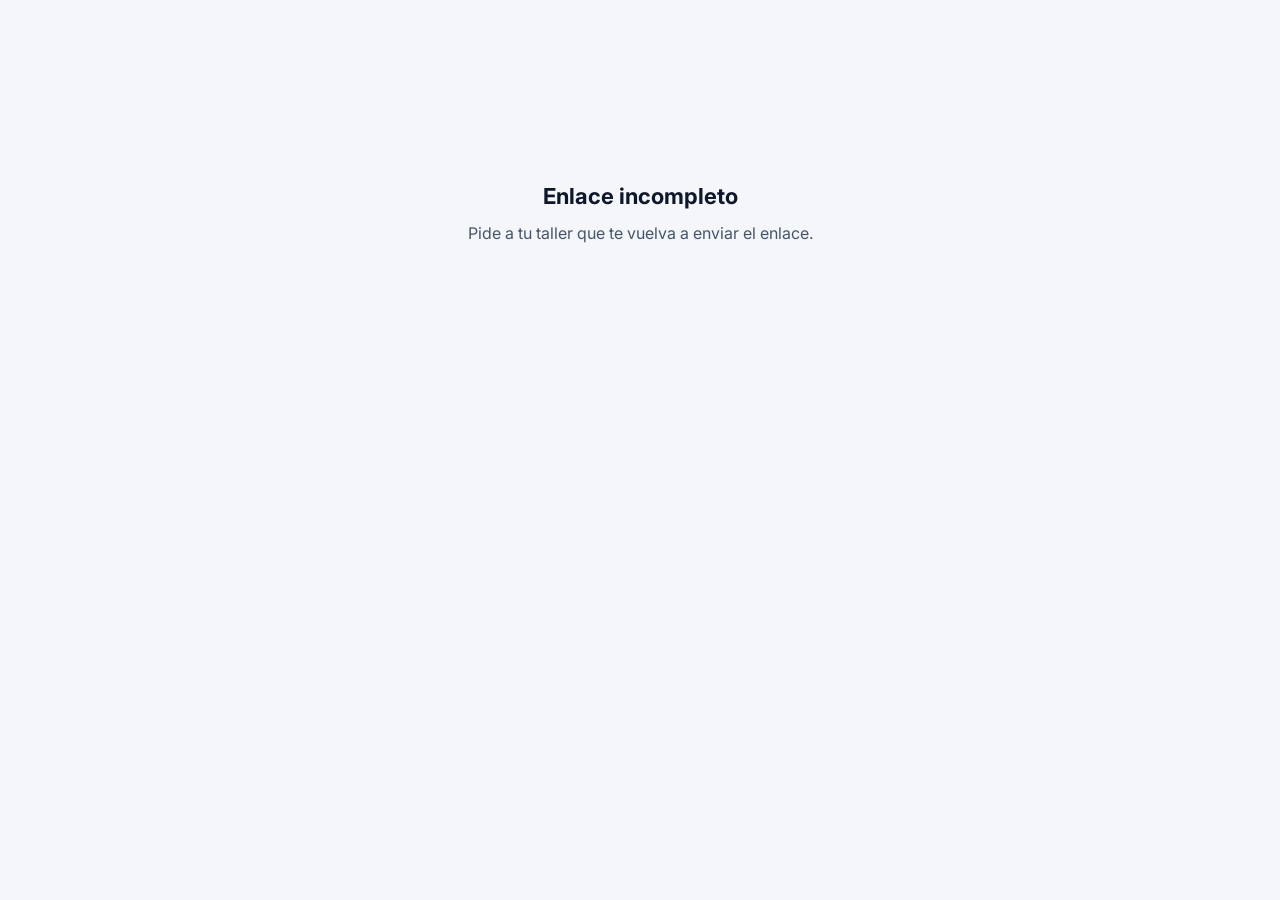
==== cliente.html @ 4f708fe0 "v27: enlace de visto bueno para el cliente (cliente.html: fotos, carrocería, inspección, cotización;" ====
<!doctype html>
<html lang="es"><head><meta charset="utf-8">
<meta name="viewport" content="width=device-width,initial-scale=1,viewport-fit=cover">
<meta name="theme-color" content="#057857"><meta name="robots" content="noindex,nofollow"><meta name="referrer" content="no-referrer">
<title>Visto bueno de tu moto</title>
<link rel="icon" href="icon.svg">
<link rel="stylesheet" href="https://fonts.googleapis.com/css2?family=Inter:wght@400;500;600;700;800&family=JetBrains+Mono:wght@500;600&display=swap">
<link rel="stylesheet" href="css/cliente.css"></head>
<body>
<a class="skip" href="#principal">Ir al contenido</a>
<div id="app" aria-busy="true"><p class="load">Cargando tu orden…</p></div>
<dialog id="lb" aria-label="Foto ampliada"><button type="button" class="lb-x" aria-label="Cerrar foto"><svg width="22" height="22" viewBox="0 0 24 24" fill="none" stroke="currentColor" stroke-width="2.5" stroke-linecap="round" aria-hidden="true"><path d="M6 6l12 12M18 6L6 18"/></svg></button><img alt=""></dialog>
<script src="js/data.js"></script><script src="js/api.js"></script><script src="js/cliente.js"></script>
</body></html>
---- css/cliente.css ----
/* Página del cliente (visto bueno). Referencia visual: cotización PDF (verde #057857, bloque gris claro, barras de sección verdes). */
:root{
  --g:#057857;--g-h:#046244;--on-g:#fff;--g-soft:#E6F4EF;
  --bg:#F4F6F9;--card:#fff;--blk:#F1F5F9;--tx:#0F172A;--mut:#475569;--bd:#D8DFE8;--focus:#0B5FFF;
  --ok-bg:#DCFCE7;--ok-tx:#14532D;--wa-bg:#FEF3C7;--wa-tx:#78350F;--er-bg:#FEE2E2;--er-tx:#7F1D1D;--nr-bg:#DBEAFE;--nr-tx:#1E3A8A;
  --btn-no:#B91C1C;
  --s1:4px;--s2:8px;--s3:12px;--s4:16px;--s5:24px;--s6:32px;
  --r:12px;--fs:"Inter",system-ui,-apple-system,"Segoe UI",Roboto,Arial,sans-serif;--fm:"JetBrains Mono",ui-monospace,Consolas,monospace;
  color-scheme:light}
@media(prefers-color-scheme:dark){:root{
  --g:#34D399;--g-h:#6EE7B7;--on-g:#052E22;--g-soft:#0F2A24;
  --bg:#0B1220;--card:#131C2E;--blk:#1A2640;--tx:#E5EAF2;--mut:#A9B6C9;--bd:#2B3A55;--focus:#7CB2FF;
  --ok-bg:#12351F;--ok-tx:#A7F3C0;--wa-bg:#3B2A0B;--wa-tx:#FCD98A;--er-bg:#431A1A;--er-tx:#FECACA;--nr-bg:#172A52;--nr-tx:#BFD6FF;
  --btn-no:#F87171;color-scheme:dark}}
*{box-sizing:border-box}
html{-webkit-text-size-adjust:100%}
@media(prefers-reduced-motion:no-preference){html{scroll-behavior:smooth}}
body{margin:0;background:var(--bg);color:var(--tx);font:400 16px/1.5 var(--fs);padding-bottom:env(safe-area-inset-bottom)}
img{max-width:100%;display:block}
h1,h2,h3,h4,p{margin:0}
:focus-visible{outline:3px solid var(--focus);outline-offset:2px;border-radius:6px}
.skip{position:absolute;left:-999px;top:8px;background:var(--card);color:var(--tx);padding:10px 14px;border-radius:8px;z-index:100}.skip:focus{left:8px}
.load,.msg{max-width:560px;margin:20vh auto 0;padding:0 var(--s4);text-align:center;color:var(--mut)}
.msg h1{font-size:22px;color:var(--tx);margin-bottom:var(--s2)}

/* Encabezado como el PDF */
.top{background:var(--card);border-bottom:4px solid var(--g);padding:calc(var(--s3) + env(safe-area-inset-top)) var(--s4) var(--s3)}
.top-i{max-width:760px;margin:0 auto;display:flex;align-items:center;justify-content:space-between;gap:var(--s4)}
.top img.logo{height:40px;width:auto;max-width:46vw;object-fit:contain}
.top-r{text-align:right;min-width:0}
.top-r .tt{font-size:20px;font-weight:800;color:var(--g);letter-spacing:.2px;line-height:1.15}
.top-r .fo{font:600 14px var(--fm);color:var(--tx)}
.top-r .fe{font-size:13px;color:var(--mut)}
.wrap{max-width:760px;margin:0 auto;padding:var(--s4) var(--s4) 120px;display:flex;flex-direction:column;gap:var(--s4)}

/* Bloque gris (cliente / unidad) */
.info{background:var(--blk);border-radius:var(--r);padding:var(--s4);display:grid;grid-template-columns:1fr 1fr;gap:var(--s3) var(--s4)}
.info dt{font-size:12px;font-weight:700;letter-spacing:.6px;text-transform:uppercase;color:var(--mut)}
.info dd{margin:0;font-weight:600;overflow-wrap:anywhere}
.info .full{grid-column:1/-1}
@media(max-width:420px){.info{grid-template-columns:1fr}}

/* Secciones */
.sec{background:var(--card);border:1px solid var(--bd);border-radius:var(--r);overflow:hidden}
.sec-h{background:var(--g);color:var(--on-g);font-size:13px;font-weight:700;letter-spacing:.6px;text-transform:uppercase;padding:10px var(--s4);display:flex;align-items:center;justify-content:space-between;gap:var(--s3)}
.sec-h .n{font-weight:600;letter-spacing:0;text-transform:none;font-size:13px}
.sec-b{padding:var(--s4);display:flex;flex-direction:column;gap:var(--s3)}
.hint{color:var(--mut);font-size:14px}
.sub{font-size:14px;font-weight:700;color:var(--tx)}

/* Chips con icono + texto (nunca solo color) */
.chip{display:inline-flex;align-items:center;gap:6px;min-height:28px;padding:2px 10px;border-radius:999px;font-size:13px;font-weight:600;white-space:nowrap}
.chip svg{width:16px;height:16px;flex:none}
.c-ok{background:var(--ok-bg);color:var(--ok-tx)}.c-wa{background:var(--wa-bg);color:var(--wa-tx)}.c-er{background:var(--er-bg);color:var(--er-tx)}.c-nr{background:var(--nr-bg);color:var(--nr-tx)}.c-gr{background:var(--blk);color:var(--mut)}

/* Fotos */
.gal{display:grid;grid-template-columns:repeat(auto-fill,minmax(132px,1fr));gap:var(--s2)}
.ph{position:relative;display:block;width:100%;aspect-ratio:4/3;padding:0;border:1px solid var(--bd);border-radius:10px;overflow:hidden;background:var(--blk);cursor:zoom-in}
.ph img{width:100%;height:100%;object-fit:cover}
.ph .cap{position:absolute;left:0;right:0;bottom:0;background:rgba(15,23,42,.78);color:#fff;font-size:12px;font-weight:600;padding:3px 8px;text-align:left}
.ph.sm{width:96px;aspect-ratio:1}
.gal.sm{display:flex;flex-wrap:wrap;gap:var(--s2)}

/* Carrocería */
.mw{position:relative;max-width:420px;width:100%;margin:0 auto;border:1px solid var(--bd);border-radius:10px;background:#fff;overflow:hidden}
.mw img{width:100%;height:auto}
.mk{position:absolute;transform:translate(-50%,-50%);width:26px;height:26px;border-radius:50%;background:#B91C1C;color:#fff;border:2px solid #fff;font:700 13px var(--fs);display:flex;align-items:center;justify-content:center}
.dn{display:grid;grid-template-columns:28px 1fr;gap:var(--s3);align-items:start}
.dn .no{width:28px;height:28px;border-radius:50%;background:#B91C1C;color:#fff;font:700 13px var(--fs);display:flex;align-items:center;justify-content:center}
.dn b{display:block}

/* Inspección */
.zr{border-top:1px solid var(--bd);padding-top:var(--s3);display:flex;flex-direction:column;gap:var(--s2)}
.zr:first-of-type{border-top:0;padding-top:0}
.zr-t{display:flex;align-items:flex-start;justify-content:space-between;gap:var(--s3)}
.zr-t b{font-weight:600}.zr-t small{display:block;color:var(--mut);font-weight:400}
.zr p{font-size:15px}
.ll{display:flex;flex-wrap:wrap;gap:var(--s2) var(--s4);font-size:14px;color:var(--mut)}.ll b{color:var(--tx)}

/* Cotización: tabla en pantallas anchas, tarjetas en celular */
.ln{border:1px solid var(--bd);border-radius:10px;padding:var(--s3) var(--s4);display:flex;flex-direction:column;gap:var(--s3)}
.ln.pend{border-color:var(--g);box-shadow:0 0 0 1px var(--g) inset}
.ln-top{display:flex;justify-content:space-between;gap:var(--s4);align-items:flex-start}
.ln h4{font-size:15px;font-weight:600;text-transform:uppercase;overflow-wrap:anywhere}
.ln .tag{font-size:12px;color:var(--mut);font-weight:600}
.ln .sku{font:500 12px var(--fm);color:var(--mut)}
.ln-amt{text-align:right;flex:none}.ln-amt b{display:block;font-size:18px;font-variant-numeric:tabular-nums}.ln-amt span{font-size:13px;color:var(--mut)}
.act{display:grid;grid-template-columns:1fr 1fr;gap:var(--s2)}
.dc{min-height:48px;border-radius:10px;border:2px solid var(--bd);background:var(--card);color:var(--tx);font:700 15px var(--fs);display:inline-flex;align-items:center;justify-content:center;gap:8px;cursor:pointer;padding:0 var(--s3);transition:background-color .15s,border-color .15s,color .15s}
.dc svg{width:20px;height:20px}
.dc.ok[aria-pressed=true]{background:var(--g);border-color:var(--g);color:var(--on-g)}
.dc.no[aria-pressed=true]{background:var(--btn-no);border-color:var(--btn-no);color:#fff}
@media(prefers-color-scheme:dark){.dc.no[aria-pressed=true]{color:#450A0A}}
.dc:hover{border-color:var(--mut)}
.mot{display:flex;flex-direction:column;gap:6px;font-size:14px;font-weight:600}
.mot[hidden]{display:none}
.tot{background:var(--blk);border-radius:10px;padding:var(--s3) var(--s4);display:flex;flex-direction:column;gap:6px}
.tot div{display:flex;justify-content:space-between;gap:var(--s3);font-variant-numeric:tabular-nums}
.tot .big{font-size:20px;font-weight:800;color:var(--g);border-top:2px solid var(--g);padding-top:var(--s2);margin-top:2px}

/* Formulario y firma */
.f{display:flex;flex-direction:column;gap:6px;font-weight:600;font-size:14px}
input[type=text],select{min-height:48px;width:100%;border:1.5px solid var(--mut);border-radius:10px;padding:0 var(--s3);font:500 16px var(--fs);background:var(--card);color:var(--tx)}
.sig{position:relative;border:2px dashed var(--mut);border-radius:10px;background:#fff;touch-action:none}
.sig canvas{display:block;width:100%;height:190px;touch-action:none;cursor:crosshair}
.sig .ph-t{position:absolute;inset:0;display:flex;align-items:center;justify-content:center;color:#64748B;pointer-events:none;font-size:14px}
.sig.on .ph-t{display:none}
.err{color:var(--er-tx);background:var(--er-bg);border-radius:8px;padding:8px var(--s3);font-size:14px;font-weight:600}
.err[hidden]{display:none}
.small{font-size:12.5px;color:var(--mut);line-height:1.45}
.btn{min-height:48px;padding:0 var(--s5);border-radius:10px;border:2px solid var(--bd);background:var(--card);color:var(--tx);font:700 16px var(--fs);cursor:pointer;display:inline-flex;align-items:center;justify-content:center;gap:8px;text-decoration:none;transition:background-color .15s}
.btn:hover{background:var(--blk)}
.btn.pri{background:var(--g);border-color:var(--g);color:var(--on-g)}.btn.pri:hover{background:var(--g-h);border-color:var(--g-h)}
.btn[disabled]{opacity:.6;cursor:progress}
.btn.ghost{min-height:44px;padding:0 var(--s4);font-size:14px}
.row{display:flex;gap:var(--s2);flex-wrap:wrap}

/* Barra fija inferior */
.cta{position:fixed;left:0;right:0;bottom:0;background:var(--card);border-top:1px solid var(--bd);box-shadow:0 -6px 20px rgba(15,23,42,.12);padding:var(--s3) var(--s4) calc(var(--s3) + env(safe-area-inset-bottom));z-index:20}
.cta[hidden]{display:none}
.cta-i{max-width:760px;margin:0 auto;display:flex;align-items:center;justify-content:space-between;gap:var(--s4)}
.cta small{display:block;color:var(--mut);font-size:12.5px}.cta b{font-size:20px;font-variant-numeric:tabular-nums}

.ok-box{background:var(--ok-bg);color:var(--ok-tx);border-radius:10px;padding:var(--s4);display:flex;gap:var(--s3);align-items:flex-start}
.ok-box svg{width:24px;height:24px;flex:none}.ok-box b{display:block}
.sg-img{max-height:120px;width:auto;border:1px solid var(--bd);border-radius:8px;background:#fff;padding:6px}
.foot{font-size:13px;color:var(--mut);text-align:center;padding:var(--s4) 0}

dialog#lb{border:0;padding:0;background:transparent;max-width:100vw;max-height:100vh;width:100%;height:100%}
dialog#lb::backdrop{background:rgba(2,6,23,.88)}
dialog#lb img{position:absolute;inset:56px 8px 8px;width:calc(100% - 16px);height:calc(100% - 64px);object-fit:contain}
.lb-x{position:absolute;top:calc(8px + env(safe-area-inset-top));right:8px;width:48px;height:48px;border-radius:50%;border:0;background:#fff;color:#0F172A;cursor:pointer;display:flex;align-items:center;justify-content:center;z-index:2}

@media(min-width:760px){
  .wrap{padding-top:var(--s5);gap:var(--s5)}
  .ln{display:grid;grid-template-columns:minmax(0,1fr) 150px 300px;align-items:center;gap:var(--s4)}
  .ln .ph.sm{margin-top:var(--s2)}
  .ln-top{display:contents}
  .ln-top>div:first-child{grid-column:1}.ln-amt{grid-column:2}.act,.stat{grid-column:3}
  .ln .gal,.ln .mot,.ln .chipbar{grid-column:1/-1}
}
@media(prefers-reduced-motion:reduce){*{transition:none!important;animation:none!important}}
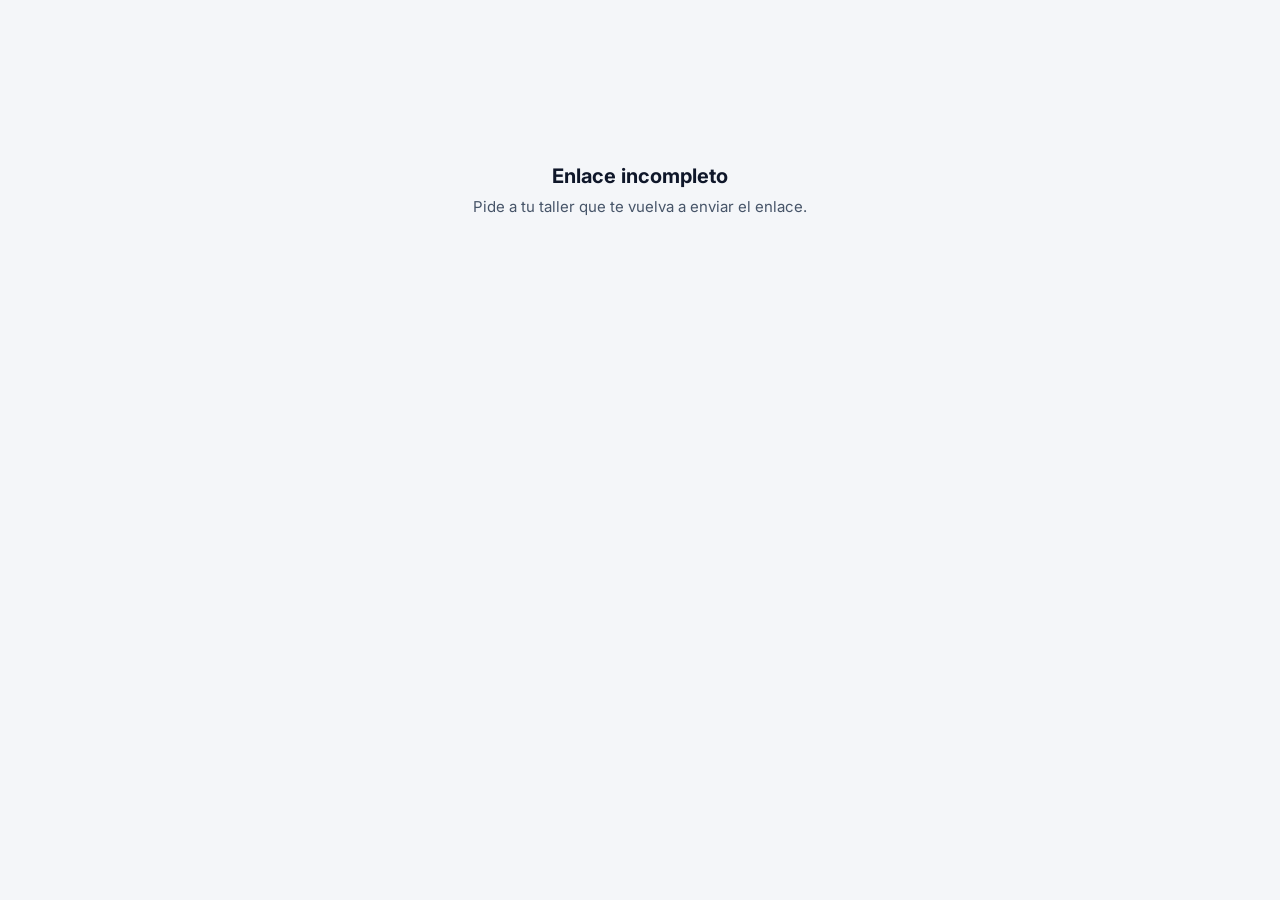
==== commit 1285be97: "WIP local (no publicado): orden estilo Triage, reporte, enlace del cliente compacto" ====
--- a/cliente.html
+++ b/cliente.html
@@ -2,7 +2,7 @@
 <html lang="es"><head><meta charset="utf-8">
 <meta name="viewport" content="width=device-width,initial-scale=1,viewport-fit=cover">
 <meta name="theme-color" content="#057857"><meta name="robots" content="noindex,nofollow"><meta name="referrer" content="no-referrer">
-<title>Visto bueno de tu moto</title>
+<title>Orden de trabajo</title>
 <link rel="icon" href="icon.svg">
 <link rel="stylesheet" href="https://fonts.googleapis.com/css2?family=Inter:wght@400;500;600;700;800&family=JetBrains+Mono:wght@500;600&display=swap">
 <link rel="stylesheet" href="css/cliente.css"></head>
--- a/css/cliente.css
+++ b/css/cliente.css
@@ -1,11 +1,10 @@
-/* Página del cliente (visto bueno). Referencia visual: cotización PDF (verde #057857, bloque gris claro, barras de sección verdes). */
+/* Orden de trabajo para el cliente. Compacta, pensada para celular. Referencia: cotización PDF (verde #057857) y tabla de Superservice. */
 :root{
   --g:#057857;--g-h:#046244;--on-g:#fff;--g-soft:#E6F4EF;
   --bg:#F4F6F9;--card:#fff;--blk:#F1F5F9;--tx:#0F172A;--mut:#475569;--bd:#D8DFE8;--focus:#0B5FFF;
   --ok-bg:#DCFCE7;--ok-tx:#14532D;--wa-bg:#FEF3C7;--wa-tx:#78350F;--er-bg:#FEE2E2;--er-tx:#7F1D1D;--nr-bg:#DBEAFE;--nr-tx:#1E3A8A;
-  --btn-no:#B91C1C;
-  --s1:4px;--s2:8px;--s3:12px;--s4:16px;--s5:24px;--s6:32px;
-  --r:12px;--fs:"Inter",system-ui,-apple-system,"Segoe UI",Roboto,Arial,sans-serif;--fm:"JetBrains Mono",ui-monospace,Consolas,monospace;
+  --btn-no:#B91C1C;--r:10px;
+  --fs:"Inter",system-ui,-apple-system,"Segoe UI",Roboto,Arial,sans-serif;--fm:"JetBrains Mono",ui-monospace,Consolas,monospace;
   color-scheme:light}
 @media(prefers-color-scheme:dark){:root{
   --g:#34D399;--g-h:#6EE7B7;--on-g:#052E22;--g-soft:#0F2A24;
@@ -15,128 +14,134 @@
 *{box-sizing:border-box}
 html{-webkit-text-size-adjust:100%}
 @media(prefers-reduced-motion:no-preference){html{scroll-behavior:smooth}}
-body{margin:0;background:var(--bg);color:var(--tx);font:400 16px/1.5 var(--fs);padding-bottom:env(safe-area-inset-bottom)}
+body{margin:0;background:var(--bg);color:var(--tx);font:400 15px/1.4 var(--fs);padding-bottom:env(safe-area-inset-bottom)}
 img{max-width:100%;display:block}
-h1,h2,h3,h4,p{margin:0}
+h1,h2,h3,h4,p,dl,dd,ul{margin:0;padding:0}
 :focus-visible{outline:3px solid var(--focus);outline-offset:2px;border-radius:6px}
 .skip{position:absolute;left:-999px;top:8px;background:var(--card);color:var(--tx);padding:10px 14px;border-radius:8px;z-index:100}.skip:focus{left:8px}
-.load,.msg{max-width:560px;margin:20vh auto 0;padding:0 var(--s4);text-align:center;color:var(--mut)}
-.msg h1{font-size:22px;color:var(--tx);margin-bottom:var(--s2)}
+.sr{position:absolute;width:1px;height:1px;overflow:hidden;clip:rect(0 0 0 0);white-space:nowrap}
+.load,.msg{max-width:520px;margin:18vh auto 0;padding:0 16px;text-align:center;color:var(--mut)}
+.msg h1{font-size:20px;color:var(--tx);margin-bottom:6px}
 
-/* Encabezado como el PDF */
-.top{background:var(--card);border-bottom:4px solid var(--g);padding:calc(var(--s3) + env(safe-area-inset-top)) var(--s4) var(--s3)}
-.top-i{max-width:760px;margin:0 auto;display:flex;align-items:center;justify-content:space-between;gap:var(--s4)}
-.top img.logo{height:40px;width:auto;max-width:46vw;object-fit:contain}
-.top-r{text-align:right;min-width:0}
-.top-r .tt{font-size:20px;font-weight:800;color:var(--g);letter-spacing:.2px;line-height:1.15}
-.top-r .fo{font:600 14px var(--fm);color:var(--tx)}
-.top-r .fe{font-size:13px;color:var(--mut)}
-.wrap{max-width:760px;margin:0 auto;padding:var(--s4) var(--s4) 120px;display:flex;flex-direction:column;gap:var(--s4)}
+/* Encabezado */
+.top{background:var(--card);border-bottom:3px solid var(--g);padding:calc(8px + env(safe-area-inset-top)) 12px 8px}
+.top-i{max-width:720px;margin:0 auto;display:flex;align-items:center;justify-content:space-between;gap:12px}
+.top img.logo{height:32px;width:auto;max-width:42vw;object-fit:contain}
+.top-r{text-align:right;min-width:0;line-height:1.2}
+.top-r .tt{font-size:16px;font-weight:800;color:var(--g);letter-spacing:.3px}
+.top-r .fo{font:600 13px var(--fm)}.top-r .fe{font-size:12px;color:var(--mut)}
+.wrap{max-width:720px;margin:0 auto;padding:8px 10px 92px;display:flex;flex-direction:column;gap:8px}
 
-/* Bloque gris (cliente / unidad) */
-.info{background:var(--blk);border-radius:var(--r);padding:var(--s4);display:grid;grid-template-columns:1fr 1fr;gap:var(--s3) var(--s4)}
-.info dt{font-size:12px;font-weight:700;letter-spacing:.6px;text-transform:uppercase;color:var(--mut)}
-.info dd{margin:0;font-weight:600;overflow-wrap:anywhere}
-.info .full{grid-column:1/-1}
-@media(max-width:420px){.info{grid-template-columns:1fr}}
+/* Datos: foto de ingreso + filas etiqueta/valor (como la referencia) */
+.dat{background:var(--card);border:1px solid var(--bd);border-radius:var(--r);padding:8px 10px;display:grid;grid-template-columns:104px minmax(0,1fr);gap:4px 10px;align-items:start}
+.dat.nh{grid-template-columns:minmax(0,1fr)}
+.kv>div{display:flex;justify-content:space-between;gap:10px;padding:4px 0;border-bottom:1px solid var(--bd);font-size:14px}
+.kv>div:last-child{border-bottom:0}
+.kv dt{color:var(--mut);font-weight:600;flex:none}
+.kv dd{margin:0;font-weight:600;text-align:right;overflow-wrap:anywhere}
+.mas{grid-column:1/-1;font-size:13px}
+.mas summary{min-height:32px;display:flex;align-items:center;color:var(--g);font-weight:700;cursor:pointer}
+.mas .kv{padding-bottom:4px}
 
 /* Secciones */
 .sec{background:var(--card);border:1px solid var(--bd);border-radius:var(--r);overflow:hidden}
-.sec-h{background:var(--g);color:var(--on-g);font-size:13px;font-weight:700;letter-spacing:.6px;text-transform:uppercase;padding:10px var(--s4);display:flex;align-items:center;justify-content:space-between;gap:var(--s3)}
-.sec-h .n{font-weight:600;letter-spacing:0;text-transform:none;font-size:13px}
-.sec-b{padding:var(--s4);display:flex;flex-direction:column;gap:var(--s3)}
-.hint{color:var(--mut);font-size:14px}
-.sub{font-size:14px;font-weight:700;color:var(--tx)}
+.sec-h{background:var(--g);color:var(--on-g);font-size:12px;font-weight:700;letter-spacing:.5px;text-transform:uppercase;padding:8px 12px;min-height:36px;display:flex;align-items:center;justify-content:space-between;gap:10px}
+.sec-h .n{font-weight:600;letter-spacing:0;text-transform:none;font-size:12.5px}
+details.sec>summary{list-style:none;cursor:pointer;min-height:44px}
+details.sec>summary::-webkit-details-marker{display:none}
+details.sec>summary::after{content:"";width:8px;height:8px;border-right:2px solid currentColor;border-bottom:2px solid currentColor;transform:rotate(45deg);margin:-3px 2px 0 8px;flex:none}
+details.sec[open]>summary::after{transform:rotate(-135deg);margin-top:3px}
+.sec-b{padding:8px 10px;display:flex;flex-direction:column;gap:8px}
+.hint{color:var(--mut);font-size:13.5px}
+.sub{font-size:13px;font-weight:700}
 
-/* Chips con icono + texto (nunca solo color) */
-.chip{display:inline-flex;align-items:center;gap:6px;min-height:28px;padding:2px 10px;border-radius:999px;font-size:13px;font-weight:600;white-space:nowrap}
-.chip svg{width:16px;height:16px;flex:none}
-.c-ok{background:var(--ok-bg);color:var(--ok-tx)}.c-wa{background:var(--wa-bg);color:var(--wa-tx)}.c-er{background:var(--er-bg);color:var(--er-tx)}.c-nr{background:var(--nr-bg);color:var(--nr-tx)}.c-gr{background:var(--blk);color:var(--mut)}
+/* Iconos de estado (siempre con texto accesible) */
+.ico{display:inline-flex;flex:none;width:24px;height:24px}.ico svg{width:24px;height:24px}
+.leg{list-style:none;display:flex;flex-wrap:wrap;gap:4px 14px;font-size:12px;color:var(--mut);font-weight:600}
+.leg li{display:inline-flex;align-items:center;gap:5px}.leg .ico,.leg .ico svg{width:18px;height:18px}
+.chip{display:inline-flex;align-items:center;gap:5px;min-height:26px;padding:1px 9px;border-radius:999px;font-size:12.5px;font-weight:700;white-space:nowrap}
+.chip svg{width:15px;height:15px;flex:none}
+.c-ok{background:var(--ok-bg);color:var(--ok-tx)}.c-wa{background:var(--wa-bg);color:var(--wa-tx)}.c-er{background:var(--er-bg);color:var(--er-tx)}.c-gr{background:var(--blk);color:var(--mut)}
 
 /* Fotos */
-.gal{display:grid;grid-template-columns:repeat(auto-fill,minmax(132px,1fr));gap:var(--s2)}
-.ph{position:relative;display:block;width:100%;aspect-ratio:4/3;padding:0;border:1px solid var(--bd);border-radius:10px;overflow:hidden;background:var(--blk);cursor:zoom-in}
+.ph{position:relative;display:block;padding:0;border:1px solid var(--bd);border-radius:8px;overflow:hidden;background:var(--blk);cursor:zoom-in;width:100%;aspect-ratio:4/3}
 .ph img{width:100%;height:100%;object-fit:cover}
-.ph .cap{position:absolute;left:0;right:0;bottom:0;background:rgba(15,23,42,.78);color:#fff;font-size:12px;font-weight:600;padding:3px 8px;text-align:left}
-.ph.sm{width:96px;aspect-ratio:1}
-.gal.sm{display:flex;flex-wrap:wrap;gap:var(--s2)}
+.ph.hero{width:104px;height:78px;aspect-ratio:auto}
+.ph.sm{width:56px;height:56px;aspect-ratio:auto;flex:none}
+.ph .cap{position:absolute;left:0;right:0;bottom:0;background:rgba(15,23,42,.78);color:#fff;font-size:11px;font-weight:600;padding:2px 6px;text-align:left}
+.gal{display:grid;grid-template-columns:repeat(auto-fill,minmax(104px,1fr));gap:6px}
+.th{display:flex;flex-wrap:wrap;gap:6px;margin-top:4px}
 
-/* Carrocería */
-.mw{position:relative;max-width:420px;width:100%;margin:0 auto;border:1px solid var(--bd);border-radius:10px;background:#fff;overflow:hidden}
-.mw img{width:100%;height:auto}
-.mk{position:absolute;transform:translate(-50%,-50%);width:26px;height:26px;border-radius:50%;background:#B91C1C;color:#fff;border:2px solid #fff;font:700 13px var(--fs);display:flex;align-items:center;justify-content:center}
-.dn{display:grid;grid-template-columns:28px 1fr;gap:var(--s3);align-items:start}
-.dn .no{width:28px;height:28px;border-radius:50%;background:#B91C1C;color:#fff;font:700 13px var(--fs);display:flex;align-items:center;justify-content:center}
-.dn b{display:block}
-
-/* Inspección */
-.zr{border-top:1px solid var(--bd);padding-top:var(--s3);display:flex;flex-direction:column;gap:var(--s2)}
-.zr:first-of-type{border-top:0;padding-top:0}
-.zr-t{display:flex;align-items:flex-start;justify-content:space-between;gap:var(--s3)}
-.zr-t b{font-weight:600}.zr-t small{display:block;color:var(--mut);font-weight:400}
-.zr p{font-size:15px}
-.ll{display:flex;flex-wrap:wrap;gap:var(--s2) var(--s4);font-size:14px;color:var(--mut)}.ll b{color:var(--tx)}
-
-/* Cotización: tabla en pantallas anchas, tarjetas en celular */
-.ln{border:1px solid var(--bd);border-radius:10px;padding:var(--s3) var(--s4);display:flex;flex-direction:column;gap:var(--s3)}
+/* Trabajos recomendados: tabla compacta (icono · operación y descripción · precio · decisión) */
+.lns{display:flex;flex-direction:column;gap:6px}
+.ln{border:1px solid var(--bd);border-radius:8px;padding:8px 10px;display:flex;flex-direction:column;gap:8px}
 .ln.pend{border-color:var(--g);box-shadow:0 0 0 1px var(--g) inset}
-.ln-top{display:flex;justify-content:space-between;gap:var(--s4);align-items:flex-start}
-.ln h4{font-size:15px;font-weight:600;text-transform:uppercase;overflow-wrap:anywhere}
-.ln .tag{font-size:12px;color:var(--mut);font-weight:600}
-.ln .sku{font:500 12px var(--fm);color:var(--mut)}
-.ln-amt{text-align:right;flex:none}.ln-amt b{display:block;font-size:18px;font-variant-numeric:tabular-nums}.ln-amt span{font-size:13px;color:var(--mut)}
-.act{display:grid;grid-template-columns:1fr 1fr;gap:var(--s2)}
-.dc{min-height:48px;border-radius:10px;border:2px solid var(--bd);background:var(--card);color:var(--tx);font:700 15px var(--fs);display:inline-flex;align-items:center;justify-content:center;gap:8px;cursor:pointer;padding:0 var(--s3);transition:background-color .15s,border-color .15s,color .15s}
-.dc svg{width:20px;height:20px}
+.lm{display:flex;gap:8px;align-items:flex-start;min-width:0}
+.tx{flex:1;min-width:0}
+.tx small{display:block;color:var(--mut);font-size:12px;font-weight:600;text-transform:uppercase;letter-spacing:.2px}
+.tx b{display:block;font-size:14.5px;font-weight:600;text-transform:uppercase;overflow-wrap:anywhere}
+.tx .nt{text-transform:none;font-weight:500;font-size:13px;display:-webkit-box;-webkit-line-clamp:2;-webkit-box-orient:vertical;overflow:hidden}
+.pr{flex:none;text-align:right}.pr b{font-size:16px;font-variant-numeric:tabular-nums}.pr small{display:block;font-size:12px;color:var(--mut)}
+.act{display:flex;gap:6px}
+.dc{min-height:44px;flex:1;min-width:0;border-radius:8px;border:2px solid var(--bd);background:var(--card);color:var(--tx);font:700 14px var(--fs);display:inline-flex;align-items:center;justify-content:center;gap:6px;cursor:pointer;padding:0 8px;transition:background-color .15s,border-color .15s}
+.dc svg{width:18px;height:18px;flex:none}
 .dc.ok[aria-pressed=true]{background:var(--g);border-color:var(--g);color:var(--on-g)}
 .dc.no[aria-pressed=true]{background:var(--btn-no);border-color:var(--btn-no);color:#fff}
 @media(prefers-color-scheme:dark){.dc.no[aria-pressed=true]{color:#450A0A}}
-.dc:hover{border-color:var(--mut)}
-.mot{display:flex;flex-direction:column;gap:6px;font-size:14px;font-weight:600}
-.mot[hidden]{display:none}
-.tot{background:var(--blk);border-radius:10px;padding:var(--s3) var(--s4);display:flex;flex-direction:column;gap:6px}
-.tot div{display:flex;justify-content:space-between;gap:var(--s3);font-variant-numeric:tabular-nums}
-.tot .big{font-size:20px;font-weight:800;color:var(--g);border-top:2px solid var(--g);padding-top:var(--s2);margin-top:2px}
+.mot{display:flex;flex-direction:column;gap:4px;font-size:13px;font-weight:600}.mot[hidden]{display:none}
+.stat{display:flex;align-items:center;gap:8px;flex-wrap:wrap}
+.tot{display:flex;flex-wrap:wrap;justify-content:space-between;gap:2px 12px;background:var(--blk);border-radius:8px;padding:8px 10px;font-size:13.5px;font-variant-numeric:tabular-nums}
+.tot .big{font-size:17px;font-weight:800;color:var(--g)}
+
+/* Inspección */
+.zr{display:flex;gap:8px;align-items:flex-start;padding-top:8px;border-top:1px solid var(--bd)}.zr:first-child{border-top:0;padding-top:0}
+.zr>div{flex:1;min-width:0}.zr b{font-weight:600}.zr small{display:block;color:var(--mut);font-size:13px}
+.zl{list-style:none;display:grid;grid-template-columns:repeat(auto-fill,minmax(210px,1fr));gap:4px 12px;font-size:13.5px}
+.zl li{display:flex;align-items:center;gap:6px}.zl .ico,.zl .ico svg{width:18px;height:18px}
+details.okz>summary{min-height:36px;display:flex;align-items:center;font-weight:700;color:var(--g);cursor:pointer;font-size:13.5px}
+.ll{display:flex;flex-wrap:wrap;gap:2px 12px;font-size:13px;color:var(--mut)}.ll b{color:var(--tx)}
+.mw{position:relative;max-width:260px;width:100%;margin:0 auto;border:1px solid var(--bd);border-radius:8px;background:#fff;overflow:hidden}
+.mk{position:absolute;transform:translate(-50%,-50%);width:22px;height:22px;border-radius:50%;background:#B91C1C;color:#fff;border:2px solid #fff;font:700 11px var(--fs);display:flex;align-items:center;justify-content:center}
+.dn{display:flex;gap:8px;align-items:flex-start}.dn .no{flex:none;width:22px;height:22px;border-radius:50%;background:#B91C1C;color:#fff;font:700 11px var(--fs);display:flex;align-items:center;justify-content:center}
+.dn>div{flex:1;min-width:0}.dn b{font-weight:600}.dn p{font-size:13.5px}
 
 /* Formulario y firma */
-.f{display:flex;flex-direction:column;gap:6px;font-weight:600;font-size:14px}
-input[type=text],select{min-height:48px;width:100%;border:1.5px solid var(--mut);border-radius:10px;padding:0 var(--s3);font:500 16px var(--fs);background:var(--card);color:var(--tx)}
-.sig{position:relative;border:2px dashed var(--mut);border-radius:10px;background:#fff;touch-action:none}
-.sig canvas{display:block;width:100%;height:190px;touch-action:none;cursor:crosshair}
+.f{display:flex;flex-direction:column;gap:4px;font-weight:600;font-size:13px}
+input[type=text],select{min-height:44px;width:100%;border:1.5px solid var(--mut);border-radius:8px;padding:0 10px;font:500 16px var(--fs);background:var(--card);color:var(--tx)}
+.sig{position:relative;border:2px dashed var(--mut);border-radius:8px;background:#fff;touch-action:none}
+.sig canvas{display:block;width:100%;height:150px;touch-action:none;cursor:crosshair}
 .sig .ph-t{position:absolute;inset:0;display:flex;align-items:center;justify-content:center;color:#64748B;pointer-events:none;font-size:14px}
 .sig.on .ph-t{display:none}
-.err{color:var(--er-tx);background:var(--er-bg);border-radius:8px;padding:8px var(--s3);font-size:14px;font-weight:600}
-.err[hidden]{display:none}
+.err{color:var(--er-tx);background:var(--er-bg);border-radius:8px;padding:6px 10px;font-size:13.5px;font-weight:600}.err[hidden]{display:none}
 .small{font-size:12.5px;color:var(--mut);line-height:1.45}
-.btn{min-height:48px;padding:0 var(--s5);border-radius:10px;border:2px solid var(--bd);background:var(--card);color:var(--tx);font:700 16px var(--fs);cursor:pointer;display:inline-flex;align-items:center;justify-content:center;gap:8px;text-decoration:none;transition:background-color .15s}
+.leyenda summary{min-height:36px;display:flex;align-items:center;font-size:13px;font-weight:700;color:var(--g);cursor:pointer}
+.btn{min-height:44px;padding:0 18px;border-radius:8px;border:2px solid var(--bd);background:var(--card);color:var(--tx);font:700 15px var(--fs);cursor:pointer;display:inline-flex;align-items:center;justify-content:center;gap:8px;text-decoration:none;transition:background-color .15s}
 .btn:hover{background:var(--blk)}
 .btn.pri{background:var(--g);border-color:var(--g);color:var(--on-g)}.btn.pri:hover{background:var(--g-h);border-color:var(--g-h)}
 .btn[disabled]{opacity:.6;cursor:progress}
-.btn.ghost{min-height:44px;padding:0 var(--s4);font-size:14px}
-.row{display:flex;gap:var(--s2);flex-wrap:wrap}
+.btn.ghost{min-height:44px;padding:0 14px;font-size:14px}
+.row2{display:grid;grid-template-columns:auto 1fr;gap:8px}
 
 /* Barra fija inferior */
-.cta{position:fixed;left:0;right:0;bottom:0;background:var(--card);border-top:1px solid var(--bd);box-shadow:0 -6px 20px rgba(15,23,42,.12);padding:var(--s3) var(--s4) calc(var(--s3) + env(safe-area-inset-bottom));z-index:20}
+.cta{position:fixed;left:0;right:0;bottom:0;background:var(--card);border-top:1px solid var(--bd);box-shadow:0 -6px 18px rgba(15,23,42,.12);padding:8px 12px calc(8px + env(safe-area-inset-bottom));z-index:20}
 .cta[hidden]{display:none}
-.cta-i{max-width:760px;margin:0 auto;display:flex;align-items:center;justify-content:space-between;gap:var(--s4)}
-.cta small{display:block;color:var(--mut);font-size:12.5px}.cta b{font-size:20px;font-variant-numeric:tabular-nums}
+.cta-i{max-width:720px;margin:0 auto;display:flex;align-items:center;justify-content:space-between;gap:12px}
+.cta small{display:block;color:var(--mut);font-size:12px}.cta b{font-size:18px;font-variant-numeric:tabular-nums}
 
-.ok-box{background:var(--ok-bg);color:var(--ok-tx);border-radius:10px;padding:var(--s4);display:flex;gap:var(--s3);align-items:flex-start}
-.ok-box svg{width:24px;height:24px;flex:none}.ok-box b{display:block}
-.sg-img{max-height:120px;width:auto;border:1px solid var(--bd);border-radius:8px;background:#fff;padding:6px}
-.foot{font-size:13px;color:var(--mut);text-align:center;padding:var(--s4) 0}
+.ok-box{background:var(--ok-bg);color:var(--ok-tx);border-radius:8px;padding:10px 12px;display:flex;gap:10px;align-items:flex-start;font-size:14px}
+.ok-box svg{width:22px;height:22px;flex:none}.ok-box b{display:block}
+.sg-img{max-height:90px;width:auto;border:1px solid var(--bd);border-radius:8px;background:#fff;padding:4px}
+.foot{font-size:12.5px;color:var(--mut);text-align:center;padding:4px 0}
 
 dialog#lb{border:0;padding:0;background:transparent;max-width:100vw;max-height:100vh;width:100%;height:100%}
 dialog#lb::backdrop{background:rgba(2,6,23,.88)}
 dialog#lb img{position:absolute;inset:56px 8px 8px;width:calc(100% - 16px);height:calc(100% - 64px);object-fit:contain}
 .lb-x{position:absolute;top:calc(8px + env(safe-area-inset-top));right:8px;width:48px;height:48px;border-radius:50%;border:0;background:#fff;color:#0F172A;cursor:pointer;display:flex;align-items:center;justify-content:center;z-index:2}
 
-@media(min-width:760px){
-  .wrap{padding-top:var(--s5);gap:var(--s5)}
-  .ln{display:grid;grid-template-columns:minmax(0,1fr) 150px 300px;align-items:center;gap:var(--s4)}
-  .ln .ph.sm{margin-top:var(--s2)}
-  .ln-top{display:contents}
-  .ln-top>div:first-child{grid-column:1}.ln-amt{grid-column:2}.act,.stat{grid-column:3}
-  .ln .gal,.ln .mot,.ln .chipbar{grid-column:1/-1}
+/* Pantallas anchas: la misma tabla compacta, decisión a la derecha */
+@media(min-width:720px){
+  .wrap{padding-top:12px}
+  .ln{display:grid;grid-template-columns:minmax(0,1fr) 230px;align-items:center;gap:10px}
+  .ln .mot{grid-column:1/-1}
 }
 @media(prefers-reduced-motion:reduce){*{transition:none!important;animation:none!important}}
